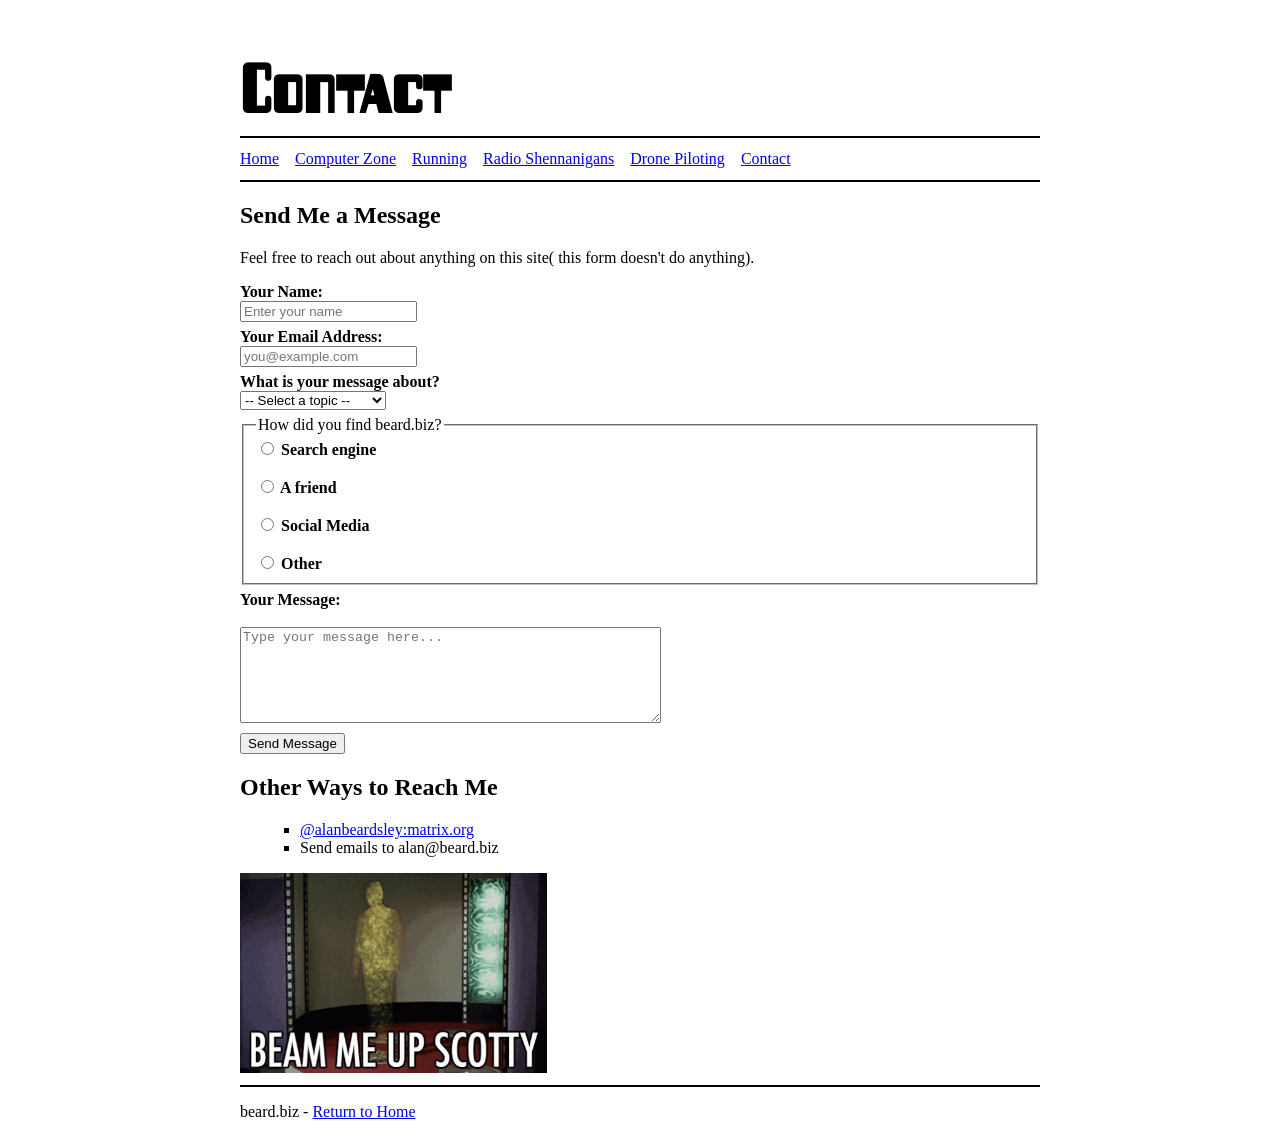
==== contact.html @ 431edac8 "2 beard 2 furious" ====
<!DOCTYPE html>
<html lang="en">
<head>
    <meta charset="UTF-8">
    <meta name="description" content="Contact form">
    <meta name="keywords" content="contact, beard.biz">
    <title>Contact</title>
    <link rel="stylesheet" href="css/style.css">
</head>
<body>

    <h1 class="default-title">Contact</h1>

    <hr>
    <nav>
        <ul class="nav-flex">
            <li><a href="index.html">Home</a></li>
            <li><a href="computer-zone.html">Computer Zone</a></li>
            <li><a href="running.html">Running</a></li>
            <li><a href="amateur-radio.html">Radio Shennanigans</a></li>
            <li><a href="drones.html">Drone Piloting</a></li>
            <li><a href="contact.html">Contact</a></li>
        </ul>
    </nav>
    <hr>


    <h2>Send Me a Message</h2>
    <p>
        Feel free to reach out about anything on this site( this form doesn't do anything).
    </p>

    <form class="contact-form">
        <div class="form-row">
            <label for="name">Your Name:</label>
            <input type="text"
                   id="name"
                   name="name"
                   placeholder="Enter your name"
                   required
                   aria-required="true">
        </div>

        <div class="form-row">
            <label for="email">Your Email Address:</label>
            <input type="email"
                   id="email"
                   name="email"
                   placeholder="you@example.com"
                   required
                   aria-required="true">
        </div>

        <div class="form-row">
            <label for="topic">What is your message about?</label>
            <select id="topic" name="topic">
                <option value="">-- Select a topic --</option>
                <option value="ham-radio">Radio Shennanigans</option>
                <option value="drones">Drone Piloting</option>
                <option value="running">Running</option>
                <option value="gaming">Computer Zone</option>
                <option value="other">Other</option>
            </select>
        </div>

        <div class="form-row">
            <fieldset>
                <legend>How did you find beard.biz?</legend>
                <label><input type="radio" name="referral" value="search"> Search engine</label><br>
                <label><input type="radio" name="referral" value="friend"> A friend</label><br>
                <label><input type="radio" name="referral" value="socials"> Social Media</label><br>
                <label><input type="radio" name="referral" value="other"> Other</label>
            </fieldset>
        </div>

        <div class="form-row">
            <label for="message">Your Message:</label><br>
            <textarea id="message"
                      name="message"
                      rows="6"
                      cols="50"
                      placeholder="Type your message here..."
                      required
                      aria-required="true"></textarea>
        </div>

        <div class="form-row">
            <input type="submit" value="Send Message">
        </div>

    </form>

    <h2>Other Ways to Reach Me</h2>
    <ul class="simple-list">
        <li><a href="https://matrix.to/#/@alanbeardsley:matrix.org">@alanbeardsley:matrix.org</a></li>
        <li>Send emails to alan@beard.biz</li>
    </ul>

    <img src="images/beam.gif" alt="Beam me up scotty" height="200">

    <hr>
    <p>beard.biz - <a href="index.html">Return to Home</a></p>

</body>
</html>
---- css/style.css ----
@font-face {
    font-family: 'Twofiftysix Bytes';
    src: url('../font/TwofiftysixbytesRegular-5yD0j.otf') format('opentype');
}

/* .default-title {
    font-family: "Arial Narrow", Arial, sans-serif;
    font-size: 42px;
    letter-spacing: 1px;
} */
.default-title {
    font-family: 'Twofiftysix Bytes', serif;
    font-size: 64px;
    margin-bottom: 0;
}

.home {
    font-size: 48px;
}

#tech-zone {
    font-family: 'Twofiftysix Bytes', serif;
    font-size: 64px;
    margin-bottom: 0;
}

.drone-img img {
    width: 700px;
}
.nav-flex {
    display: flex;
    gap: 16px;
    flex-wrap: wrap;
    list-style: none;
    padding: 4px 0;
    margin: 0 0 8px 0;
}


.hobby-grid {
    display: grid;
    grid-template-columns: 1fr 1fr;
    gap: 10px;
    margin: 10px 0;
}

.hobby-grid div {
    border: 1px solid #000000;
    padding: 6px;
}


table {
    border-collapse: collapse;
    width: 100%;
    margin: 8px 0;
}

th, td {
    border: 1px solid #000000;
    padding: 4px 8px;
    text-align: left;
}

th {
    background-color: #cccccc;
}

tr:nth-child(even) {
    background-color: #eeeeee;
}

.specs caption {
    caption-side: bottom;
    padding-top: 4px;
}

.simple-list {
    list-style: square;
    margin-left: 20px;
}

.nested-list {
    list-style: disc;
    margin-left: 20px;
}

.nested-list li ul {
    list-style: circle;
    margin-left: 20px;
}


figure {
    display: inline-block;
    margin: 8px 0;
    border: 1px solid #999999;
    padding: 4px;
}

figcaption {
    font-style: italic;
    font-size: 0.85em;
    text-align: center;
    margin-top: 4px;
}


.form-row {
    margin: 6px 0;
}

.form-row label {
    display: block;
    font-weight: bold;
}


body {
    max-width: 800px;
    margin: 0 auto;
    padding: 8px;
}

hr {
    border: 1px solid #000000;
}
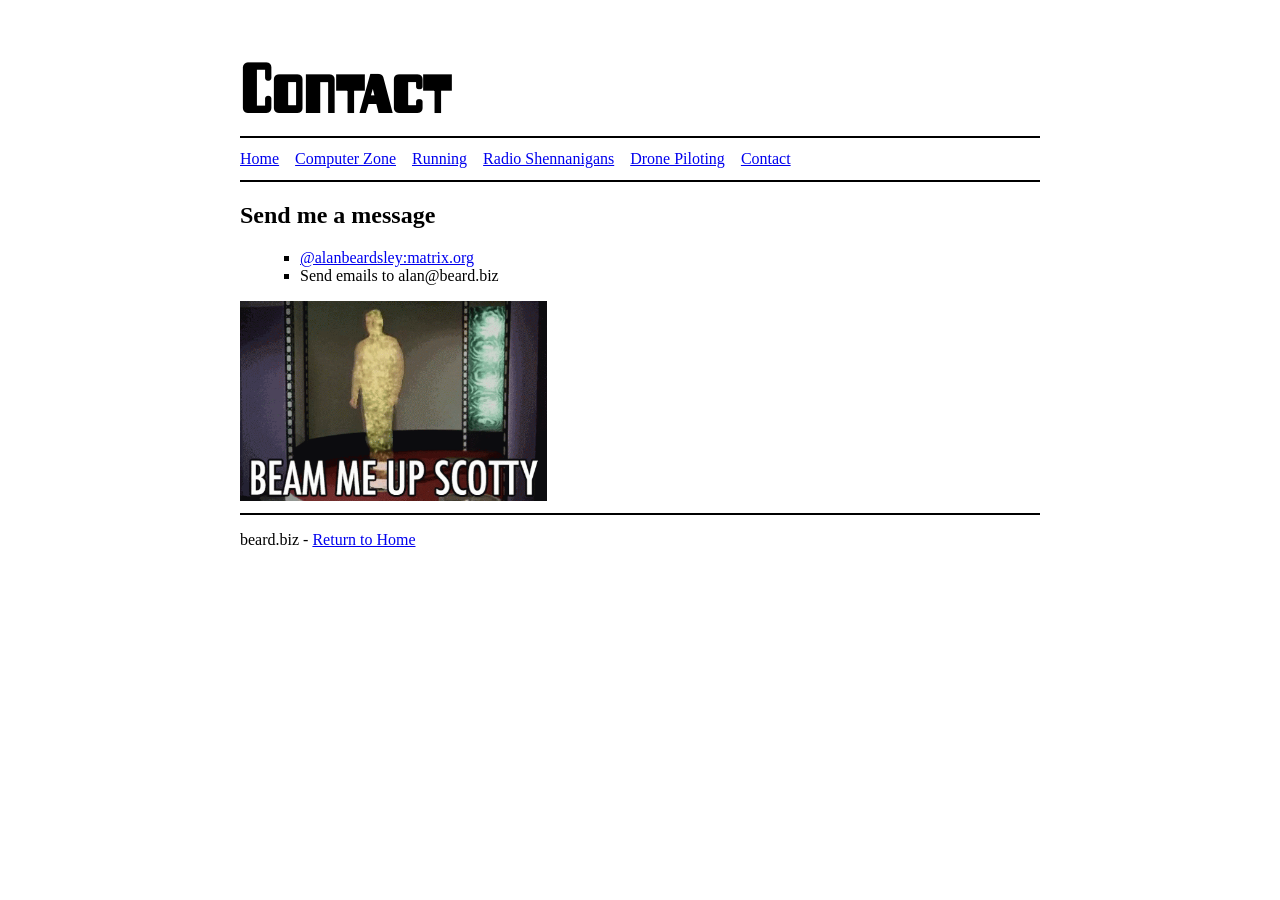
==== commit bd9ec56a: "Update contact.html" ====
--- a/contact.html
+++ b/contact.html
@@ -24,73 +24,7 @@
     </nav>
     <hr>
 
-
-    <h2>Send Me a Message</h2>
-    <p>
-        Feel free to reach out about anything on this site( this form doesn't do anything).
-    </p>
-
-    <form class="contact-form">
-        <div class="form-row">
-            <label for="name">Your Name:</label>
-            <input type="text"
-                   id="name"
-                   name="name"
-                   placeholder="Enter your name"
-                   required
-                   aria-required="true">
-        </div>
-
-        <div class="form-row">
-            <label for="email">Your Email Address:</label>
-            <input type="email"
-                   id="email"
-                   name="email"
-                   placeholder="you@example.com"
-                   required
-                   aria-required="true">
-        </div>
-
-        <div class="form-row">
-            <label for="topic">What is your message about?</label>
-            <select id="topic" name="topic">
-                <option value="">-- Select a topic --</option>
-                <option value="ham-radio">Radio Shennanigans</option>
-                <option value="drones">Drone Piloting</option>
-                <option value="running">Running</option>
-                <option value="gaming">Computer Zone</option>
-                <option value="other">Other</option>
-            </select>
-        </div>
-
-        <div class="form-row">
-            <fieldset>
-                <legend>How did you find beard.biz?</legend>
-                <label><input type="radio" name="referral" value="search"> Search engine</label><br>
-                <label><input type="radio" name="referral" value="friend"> A friend</label><br>
-                <label><input type="radio" name="referral" value="socials"> Social Media</label><br>
-                <label><input type="radio" name="referral" value="other"> Other</label>
-            </fieldset>
-        </div>
-
-        <div class="form-row">
-            <label for="message">Your Message:</label><br>
-            <textarea id="message"
-                      name="message"
-                      rows="6"
-                      cols="50"
-                      placeholder="Type your message here..."
-                      required
-                      aria-required="true"></textarea>
-        </div>
-
-        <div class="form-row">
-            <input type="submit" value="Send Message">
-        </div>
-
-    </form>
-
-    <h2>Other Ways to Reach Me</h2>
+    <h2>Send me a message</h2>
     <ul class="simple-list">
         <li><a href="https://matrix.to/#/@alanbeardsley:matrix.org">@alanbeardsley:matrix.org</a></li>
         <li>Send emails to alan@beard.biz</li>
